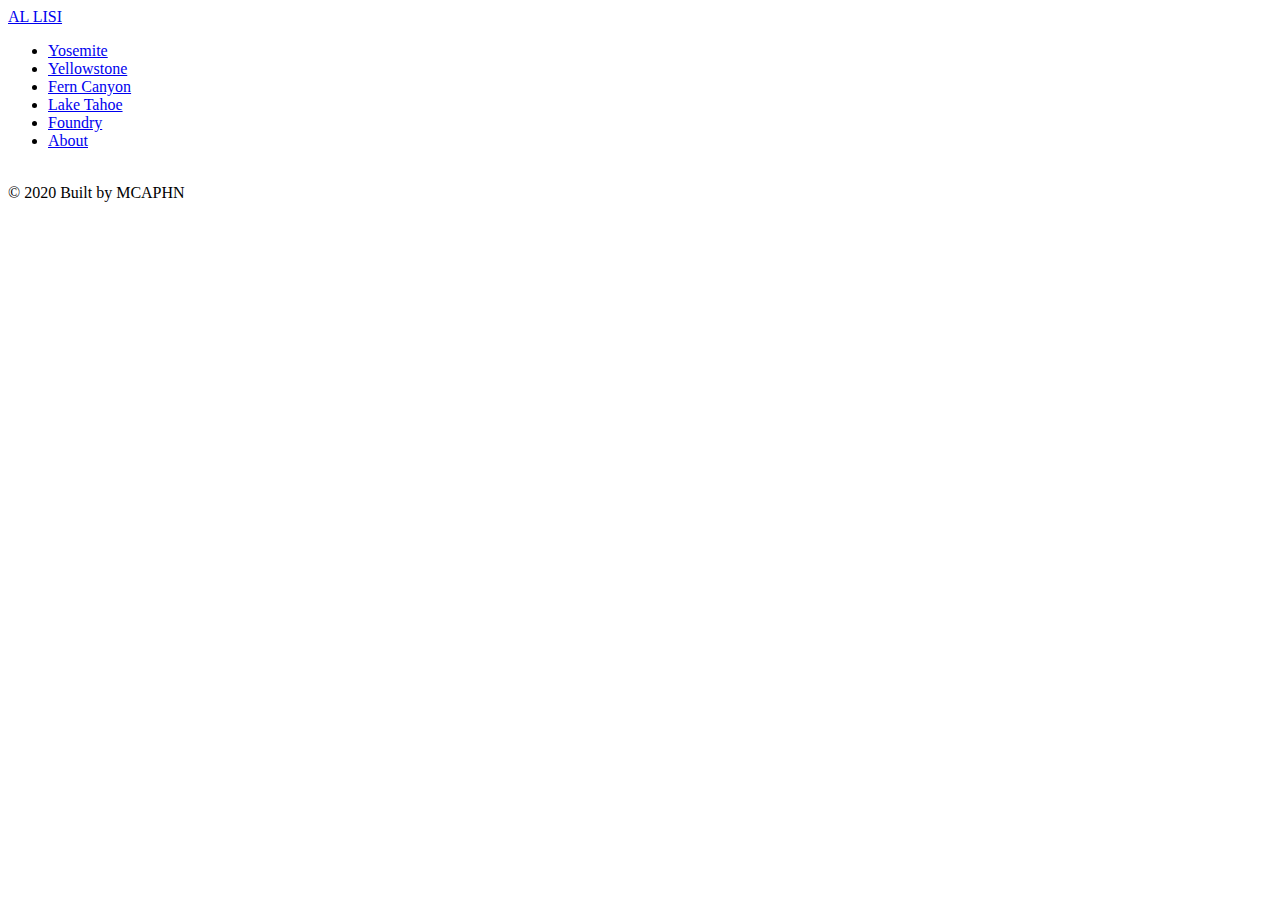
==== ferncanyon.html @ afc59de4 "Update ferncanyon.html" ====
<!DOCTYPE html>
<html>
<head>
  <link href="css/headerstyles.css" rel="stylesheet">
  <link rel="stylesheet" href="css/gallery.css">
  <script src="js/gallery.js"></script>

  <link href="https://fonts.googleapis.com/css2?family=Karla&family=Playfair+Display&family=Source+Serif+Pro:wght@200&display=swap" rel="stylesheet">
  <title>Al Lisi Photography</title>

    <template>
      <li>
        <img alt="" loading="lazy">
      </li>
    </template>

</head>

<body>
  <header class="header">
    <div class="name"><a href="index.html"><span class="home">AL LISI</span><a></div>
    <ul class="nav">
      <li><a href="yosemite.html">Yosemite</a></li>
      <li><a href="yellowstone.html">Yellowstone</a></li>
      <li><a href="ferncanyon.html"><span class="linkon">Fern Canyon</span></a></li>
      <li><a href="laketahoe.html">Lake Tahoe</a></li>
      <li><a href="foundry.html">Foundry</a></li>
      <li><a href="about.html"><span class="about">About</span></a></li>
    </ul>
  </header>

  <div class="fg-gallery">
    <img src="FernCanyon/1.jpg" alt="">
    <img src="FernCanyon/2.jpg" alt="">
    <img src="FernCanyon/3.jpg" alt="">
    <img src="FernCanyon/4.jpg" alt="">
    <img src="FernCanyon/5.jpg" alt="">
  </div>

  <script>
  var myGallery = new FgGallery('.fg-gallery', {
      cols: 3,
      style: {
        height: '300px',
        boxShadow: '0 2px 10px -5px #000'
      }
  })
  </script>

</body>

<footer>
  &#169; 2020 Built by MCAPHN
</footer>

</html>
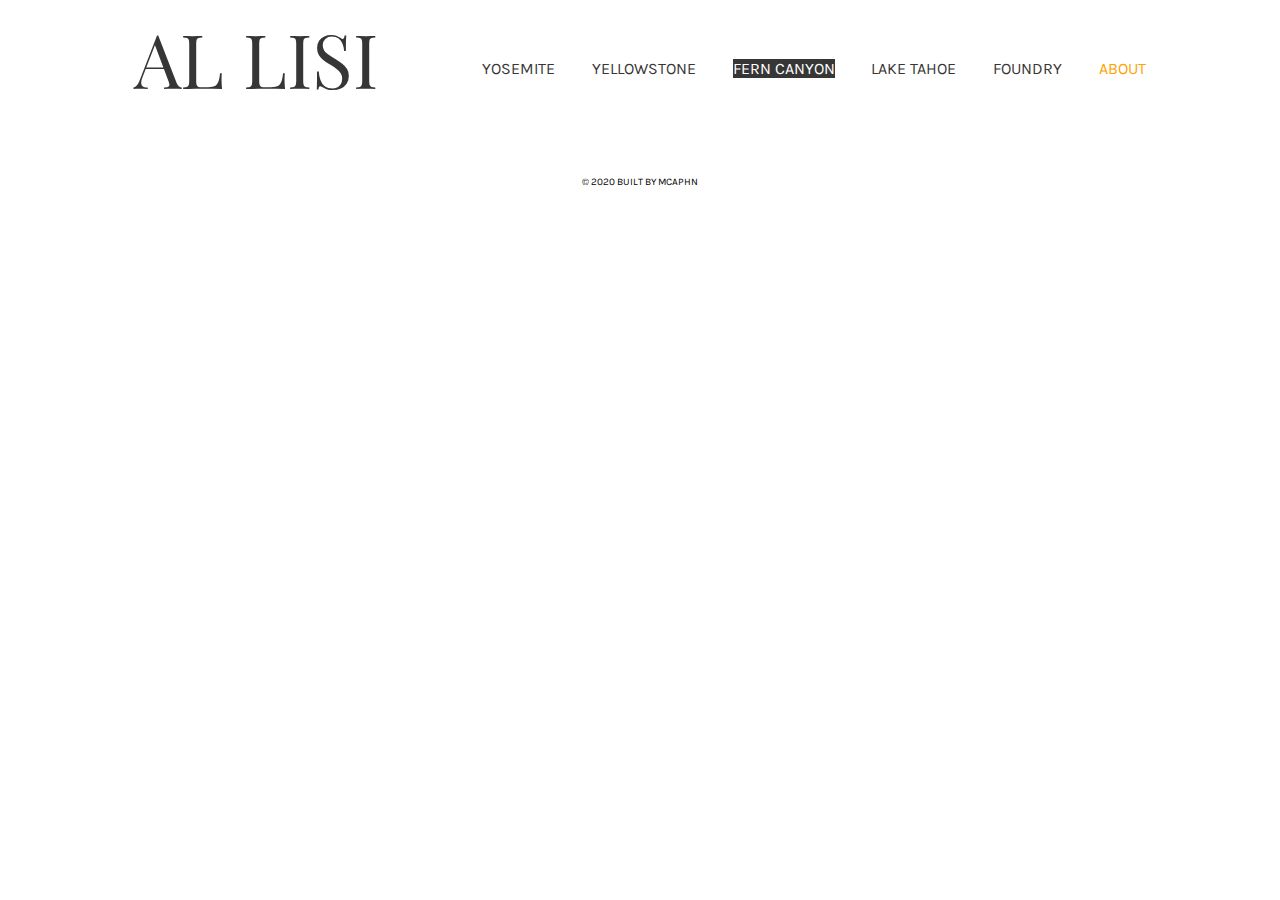
==== commit f961a02f: "Update ferncanyon.html" ====
--- a/ferncanyon.html
+++ b/ferncanyon.html
@@ -30,11 +30,10 @@
   </header>
 
   <div class="fg-gallery">
-    <img src="FernCanyon/1.jpg" alt="">
-    <img src="FernCanyon/2.jpg" alt="">
-    <img src="FernCanyon/3.jpg" alt="">
-    <img src="FernCanyon/4.jpg" alt="">
-    <img src="FernCanyon/5.jpg" alt="">
+    <img src="FernCanyon/1.jpg" width="300" alt="">
+    <img src="FernCanyon/2.jpg" width="300" alt="">
+    <img src="FernCanyon/3.jpg" width="300" alt="">
+    <img src="FernCanyon/4.jpg" width="300" alt="">
   </div>
 
   <script>
--- a/css/headerstyles.css
+++ b/css/headerstyles.css
@@ -0,0 +1,148 @@
+html {
+  box-sizing: border-box;
+}
+
+*, *:before, *:after {
+  box-sizing: inherit;
+}
+
+/* --------------
+   Base Styles
+-----------------*/
+
+
+header {
+  color: #000000;
+  font-family: "Karla";
+  text-transform: uppercase;
+  width: 80%;
+  margin: 0 auto;
+}
+
+.wrapper {
+    min-height: 100vh;
+    display: grid;
+    grid-template-rows: auto 1fr auto;
+}
+
+.name {
+  font-family: "Playfair Display";
+  font-size: 75px;
+  color: #202422;
+  text-transform: uppercase;
+  margin-right: auto;
+  margin-bottom: 0;
+}
+
+.nav {
+  padding: 0;
+  margin-bottom: 30px;
+}
+
+li {
+  margin-left: 15px;
+  list-style-type: none;
+}
+
+.about {
+  color: #ffa300;
+}
+
+.fg-gallery {
+  width: 80%;
+  margin: 0 auto;
+  padding-top: 20px;
+}
+
+.text {
+  width: 55%;
+  padding-top: 20px;
+  margin: 0 auto;
+  font-family: "Source Serif Pro";
+}
+
+p {
+  font-size: 20px;
+  line-height: 35px;
+}
+
+.aboutpic {
+  margin: 0 auto;
+  width: 100%;
+  padding-bottom: 20px;
+}
+
+.firstcharacter {
+  color: #903;
+  float: left;
+  font-family: Georgia;
+  font-size: 75px;
+  line-height: 60px;
+  padding-top: 4px;
+  padding-right: 8px;
+  padding-left: 3px;
+}
+
+footer {
+  color: #000000;
+  font-family: "Karla";
+  font-size: 10px;
+  text-transform: uppercase;
+  text-align: center;
+  padding: 30px;
+}
+
+/* --------------
+   Flex Box
+-----------------*/
+
+.header,
+.nav {
+  display: flex;
+  flex-wrap: wrap;
+  align-items: flex-end;
+}
+
+.nav {
+  width: 700px;
+  justify-content: space-between;
+}
+
+/* --------------
+   Link Styles
+-----------------*/
+
+a {
+  text-decoration: none;
+}
+a:link {
+  color: #363636;
+}
+
+a:visited {
+  color: #363636;
+}
+
+a:hover {
+  color: white;
+  background-color: #363636;
+}
+
+a:active {
+  color: #363636;
+}
+
+span.about:hover {
+  color: white !important;
+  background-color: #ffa300 !important;
+}
+
+span.home:hover {
+  color: #363636 !important;
+  background-color: white !important;
+}
+
+span.linkon {
+  color: white !important;
+  background-color: #363636 !important;
+}
